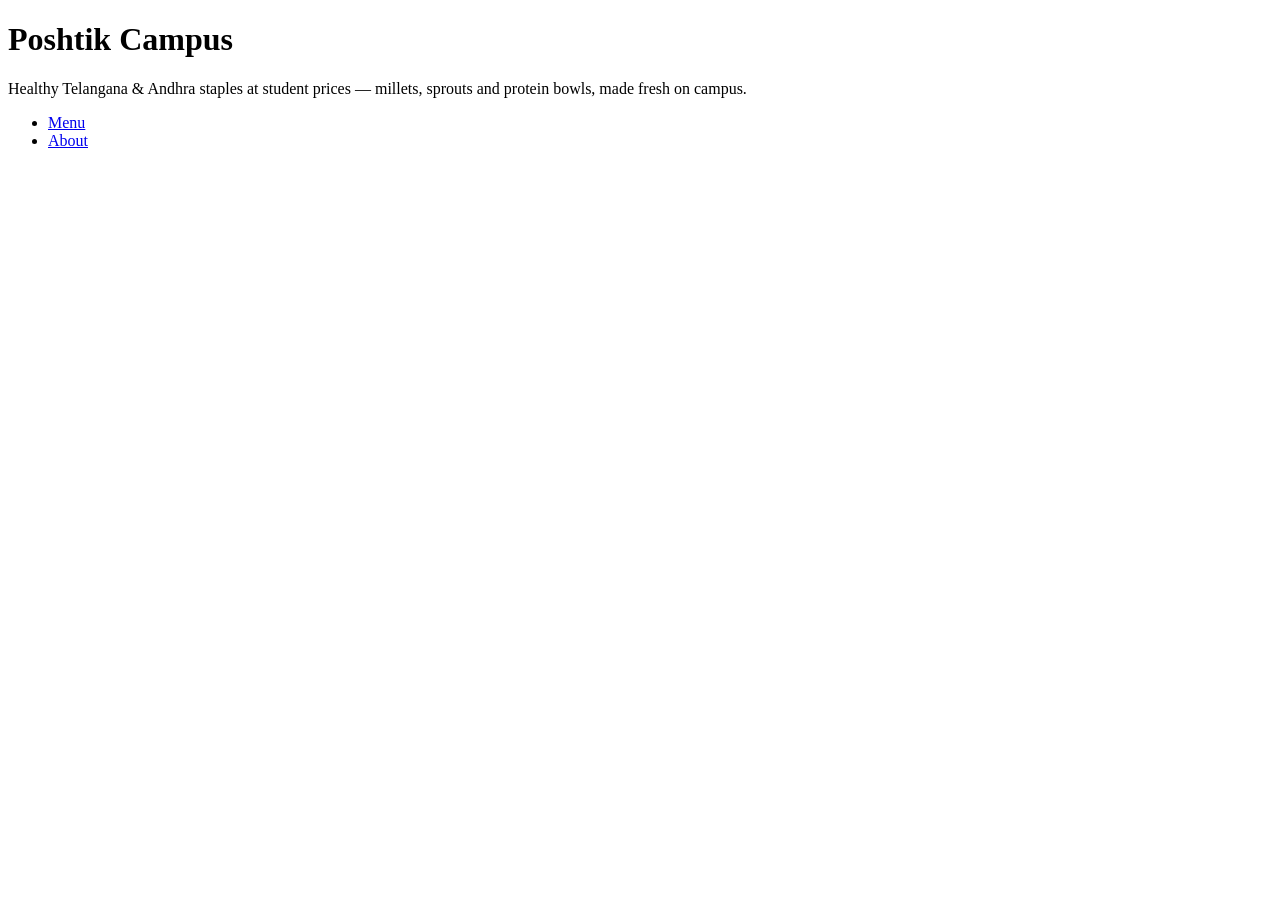
==== index.html @ 49732995 "Lab 1: three-page static site" ====
<!DOCTYPE html>
<html lang = "en">
    <head>
        <title>Poshtik Campus - Home</title>
    </head>
    <body>
        <h1>Poshtik Campus</h1>
        <p>Healthy Telangana & Andhra staples at student prices — millets, sprouts and protein bowls, made fresh on campus.</p>
        <ul>
            <li><a href="menu.html">Menu</a></li>
            <li><a href="about.html">About</a></li>
        </ul>
    </body>
</html>
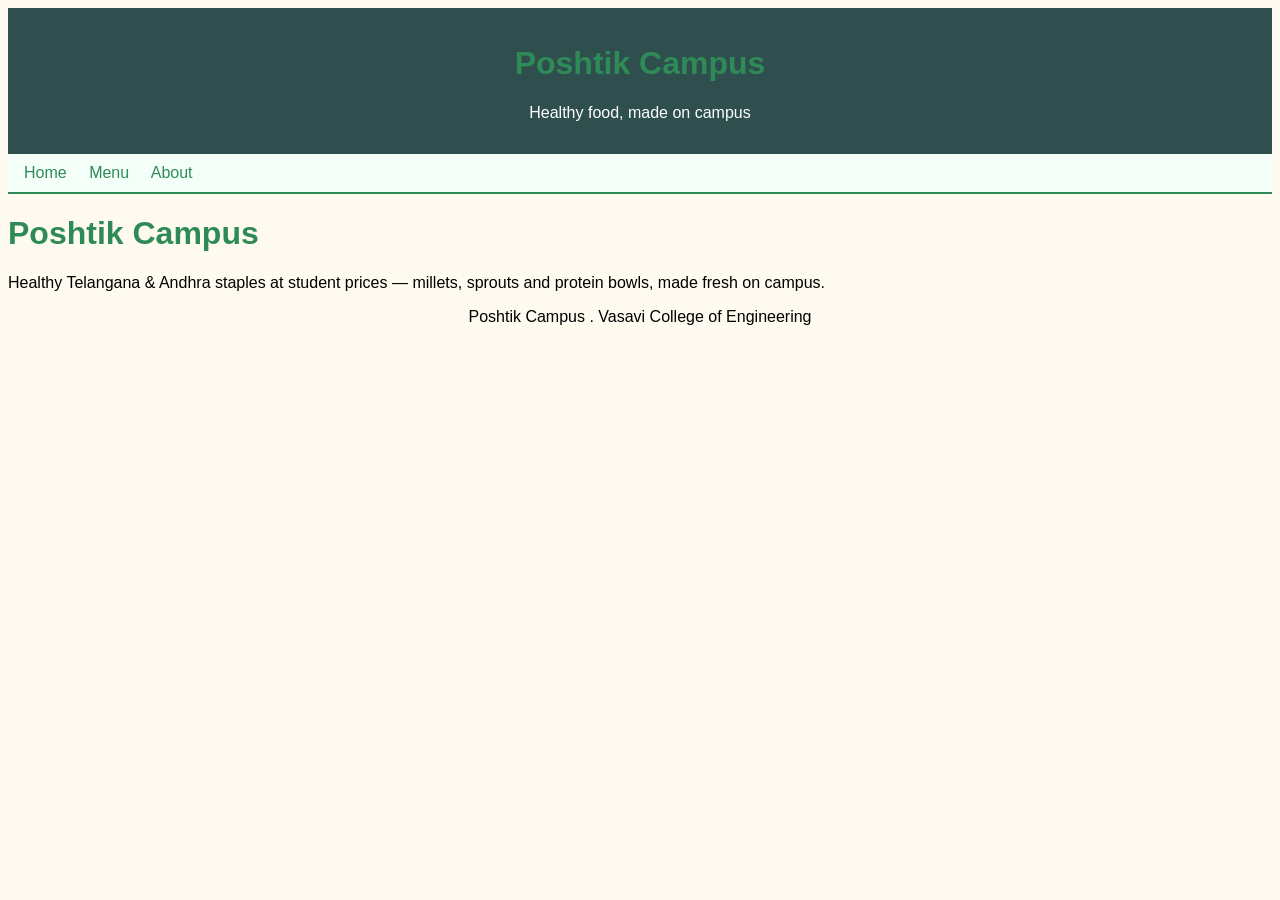
==== commit cac6d65f: "Style the site navigation" ====
--- a/index.html
+++ b/index.html
@@ -2,13 +2,25 @@
 <html lang = "en">
     <head>
         <title>Poshtik Campus - Home</title>
+        <link rel="stylesheet" href="style.css">
     </head>
     <body>
+        <header id="page-header">
+            <h1>Poshtik Campus</h1>
+            <p>Healthy food, made on campus</p>
+        </header>
+        <nav>
+            <a href="index.html">Home</a>
+            <a href="menu.html">Menu</a>
+            <a href="about.html">About</a>
+        </nav>
+        <main>
         <h1>Poshtik Campus</h1>
         <p>Healthy Telangana & Andhra staples at student prices — millets, sprouts and protein bowls, made fresh on campus.</p>
-        <ul>
-            <li><a href="menu.html">Menu</a></li>
-            <li><a href="about.html">About</a></li>
-        </ul>
+        </main>
+        <footer>
+            <p>Poshtik Campus . Vasavi College of Engineering</p>
+        </footer>
+        </body>
     </body>
 </html>
--- a/style.css
+++ b/style.css
@@ -0,0 +1,67 @@
+/* style.css — poshtik-campus, site-wide. Born Class 10. */
+body
+{
+  font-family: 'Segoe UI', Arial, sans-serif;
+  background-color: floralwhite;  /* warm off-white */
+  color: black;
+}
+#page-header  /* Class 9's rule, kept */
+{
+  background-color: darkslategray;
+  color: white;
+  padding: 16px;
+  text-align: center;
+}
+h1, h3
+{
+  color: seagreen;  /* the brand green */
+}
+.dish
+{
+  width: 300px;  /* Class 11 explains the box around this */
+  background-color: mintcream;  /* pale mint */
+  border: 2px solid seagreen;
+  padding: 12px;
+  margin: 12px 0;
+}
+.dish h3
+{
+  font-size: 18px;
+  font-weight: 600;
+}
+nav a
+{
+  color: seagreen;
+  text-decoration: none;
+}
+footer p
+{
+  text-align: center;
+}
+/* ===== Lab 3 . Ex.1 - the nav becomes a bar ===== */
+nav
+{
+  background-color: mintcream;
+  padding: 10px 16px;
+  border-bottom: 2px solid seagreen;
+}
+nav a
+{
+  margin-right: 18px;
+}
+/* ===== phone layout ... slides down, stays LAST ===== */
+@media (max-width: 600px)
+{
+  .dish
+  {
+    width: 100%;  /* was 300px — now the full glass */
+  }
+  form
+  {
+    width: 100%;  /* was 480px — wider than many phones! */
+  }
+  h1
+  {
+    font-size: 22px;  /* headline, not billboard */
+  }
+}
